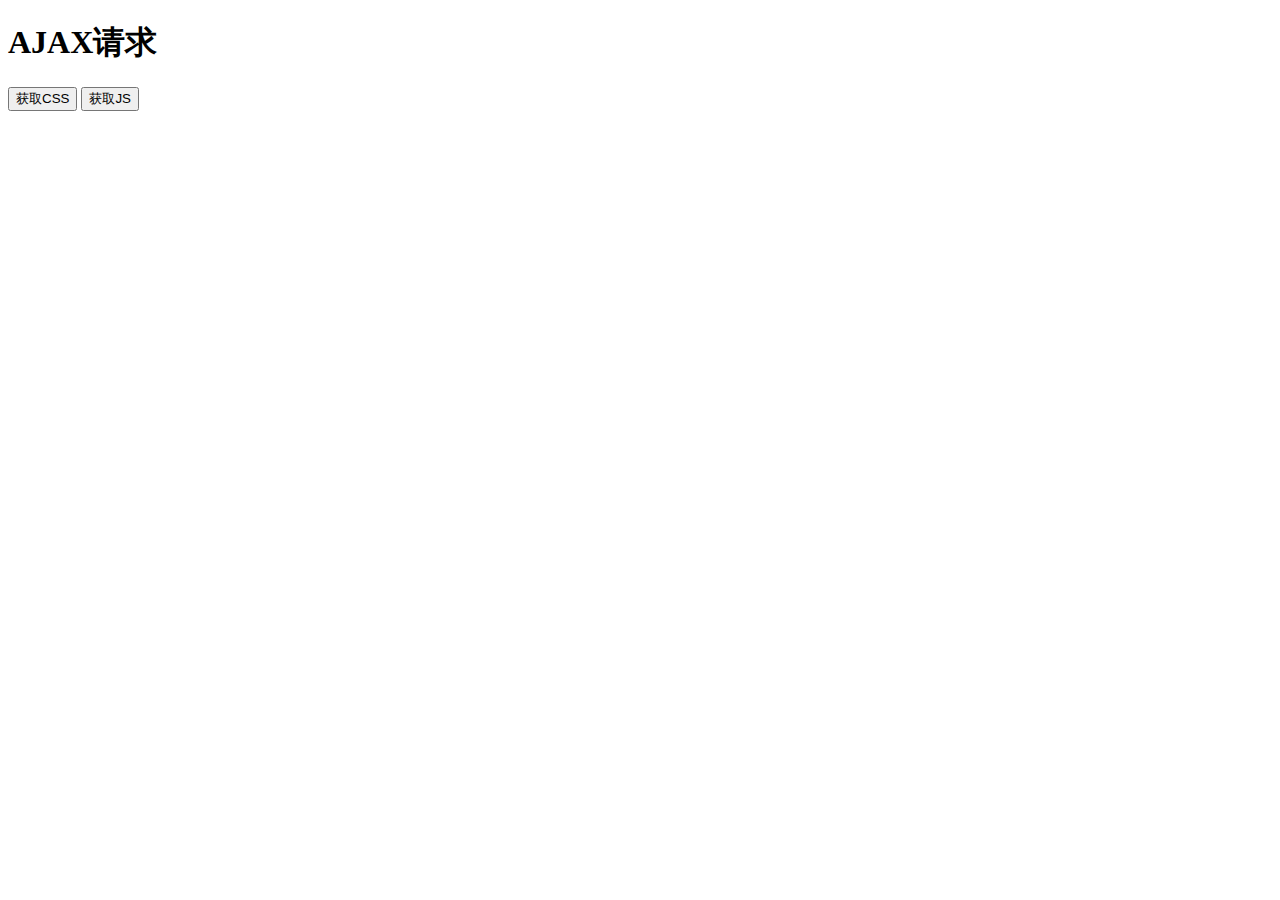
==== public/index.html @ c57dfe4f "请求一个JS文件" ====
<!DOCTYPE html>
<html lang="en">
<head>
    <meta charset="UTF-8">
    <meta name="viewport" content="width=device-width, initial-scale=1.0">
    <title>AJAX请求</title>
</head>
<body>
    <h1>AJAX请求</h1>
    <div>
        <button id="getCSS">获取CSS</button>
        <button id="getJS">获取JS</button>
    </div>
    <script src="./main.js"></script>
</body>
</html>
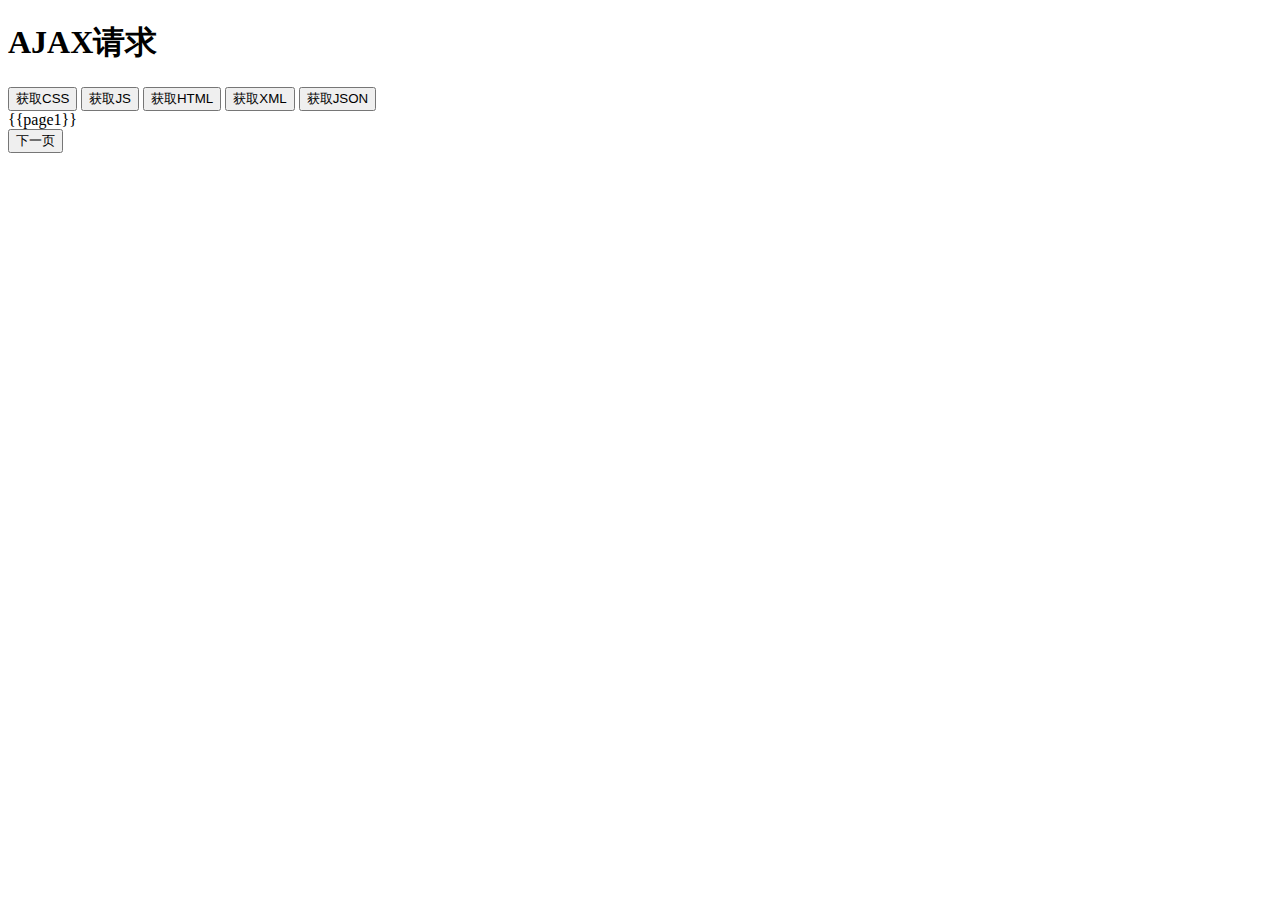
==== commit 41ce00c0: "添加下一页功能" ====
--- a/public/index.html
+++ b/public/index.html
@@ -6,10 +6,19 @@
     <title>AJAX请求</title>
 </head>
 <body>
-    <h1>AJAX请求</h1>
+    <h1>AJAX请求<span id="myName"></span></h1>
     <div>
         <button id="getCSS">获取CSS</button>
         <button id="getJS">获取JS</button>
+        <button id="getHTML">获取HTML</button>
+        <button id="getXML">获取XML</button>
+        <button id="getJSON">获取JSON</button>
+    </div>
+    <div class="music-text">
+        {{page1}}
+    </div>
+    <div>
+        <button id="nextPage">下一页</button>
     </div>
     <script src="./main.js"></script>
 </body>
